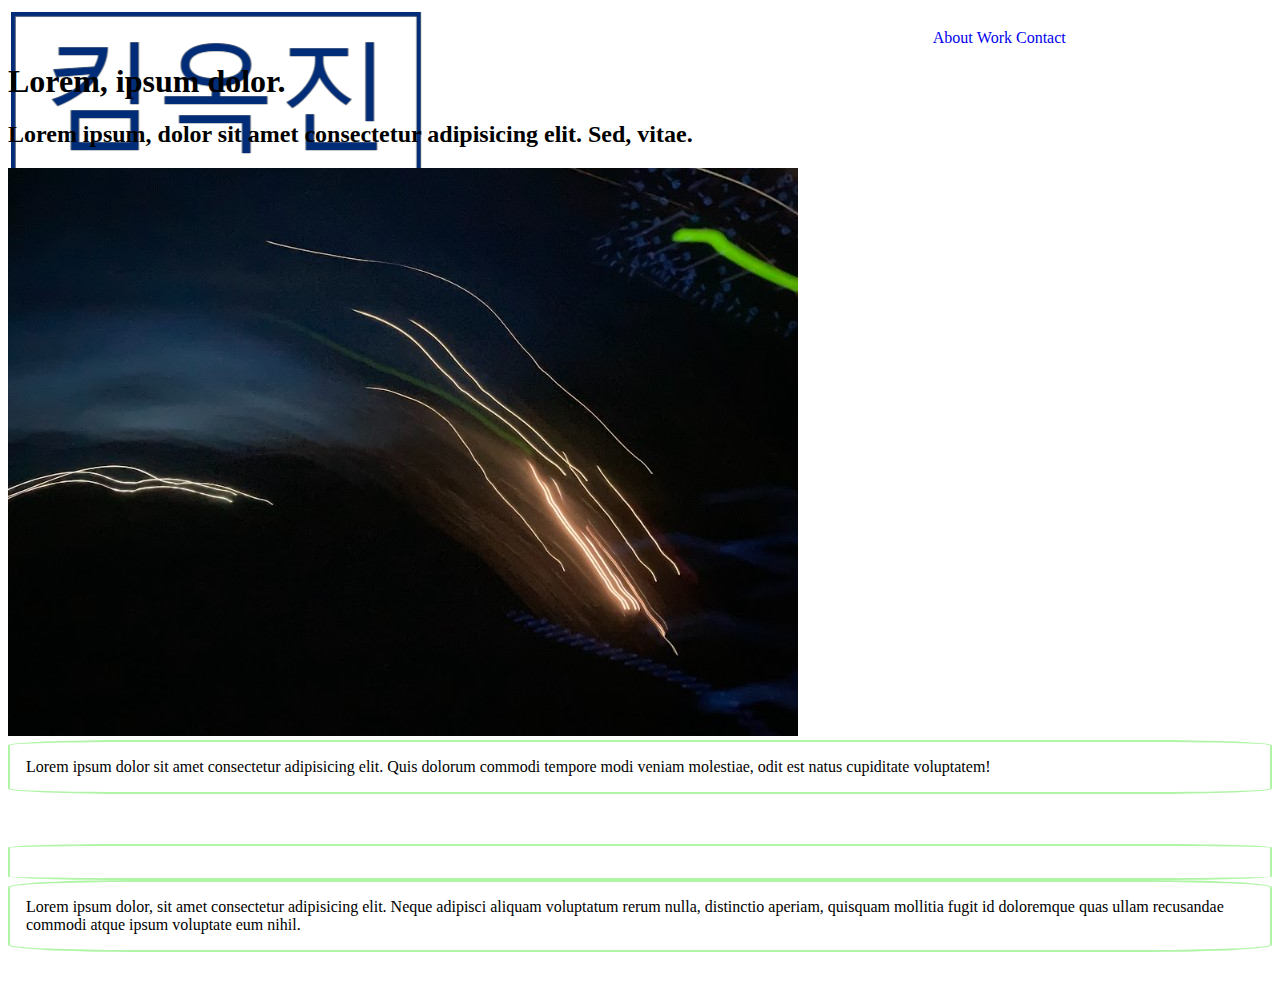
==== index.html @ 6edfecc0 "add nav links, logo, placeholder text, & work in progress styling for background image and logo resi" ====
<!DOCTYPE html>
<html lang="en">
<head>
  <meta charset="UTF-8">
  <meta http-equiv="X-UA-Compatible" content="IE=edge">
  <meta name="viewport" content="width=device-width, initial-scale=1.0">
  <title>Melissa Hibner Portfolio</title>
  <link href="css/styles.css" rel="stylesheet" type="text/css">
</head>
<body>
  <div>
      <header>
    <img src="img/koj.png" alt="logo" >
   </header>
   <nav>
     <ul>
       <li><a href="about.html">About</a></li>
       <li><a href="work.html">Work</a></li>
       <li><a href="contact.html">Contact</a></li>
      </ul>
    </nav>
  </div>

  <div>
  <h1>Lorem, ipsum dolor.</h1>
  <h2>Lorem ipsum, dolor sit amet consectetur adipisicing elit. Sed, vitae.</h2>
  <img src="img/night.jpg" alt="">
  <p>Lorem ipsum dolor sit amet consectetur adipisicing elit. Quis dolorum commodi tempore modi veniam molestiae, odit est natus cupiditate voluptatem!</p>
</div>
  <!-- about page-->
  <em></em>
  <strong></strong>
  
  <p><span></span></p>
  <p>Lorem ipsum dolor, sit amet consectetur adipisicing elit. Neque adipisci aliquam voluptatum rerum nulla, distinctio aperiam, quisquam mollitia fugit id doloremque quas ullam recusandae commodi atque ipsum voluptate eum nihil.</p>

  <!--works page-->
  <ol>
    <li><a href=""> </a></li>
    <li><a href=""> </a></li>
    <li><a href=""> </a></li>
    <li><a href=""> </a></li>
  </ol>

  <!--contact page-->
  <div class="contact">

    
  </div>
</body>
</html>
---- css/styles.css ----
body{
  font-size: 1rem;
}

div{
  margin-bottom: 50px;
  height: 30%;
}

header{
  height: 5px;
}

img #kojlogo{
  float: left;
  max-width: 100%;
  height: auto;
}

/* color palette */
 nav{
  float:right;
  width: 30%;
 }
ul{
  text-decoration: none;
}

li{
  display: inline;
}

a{
  text-decoration: none;
}

.side{
  float: right;
}

{
  margin: auto;
  width: 30%;
  height: auto;
  display: block;
  
}

p{
  margin: 0;
  border: 2px solid #B0F5A6;
  border-radius: 10%;
  padding: 1rem;
}
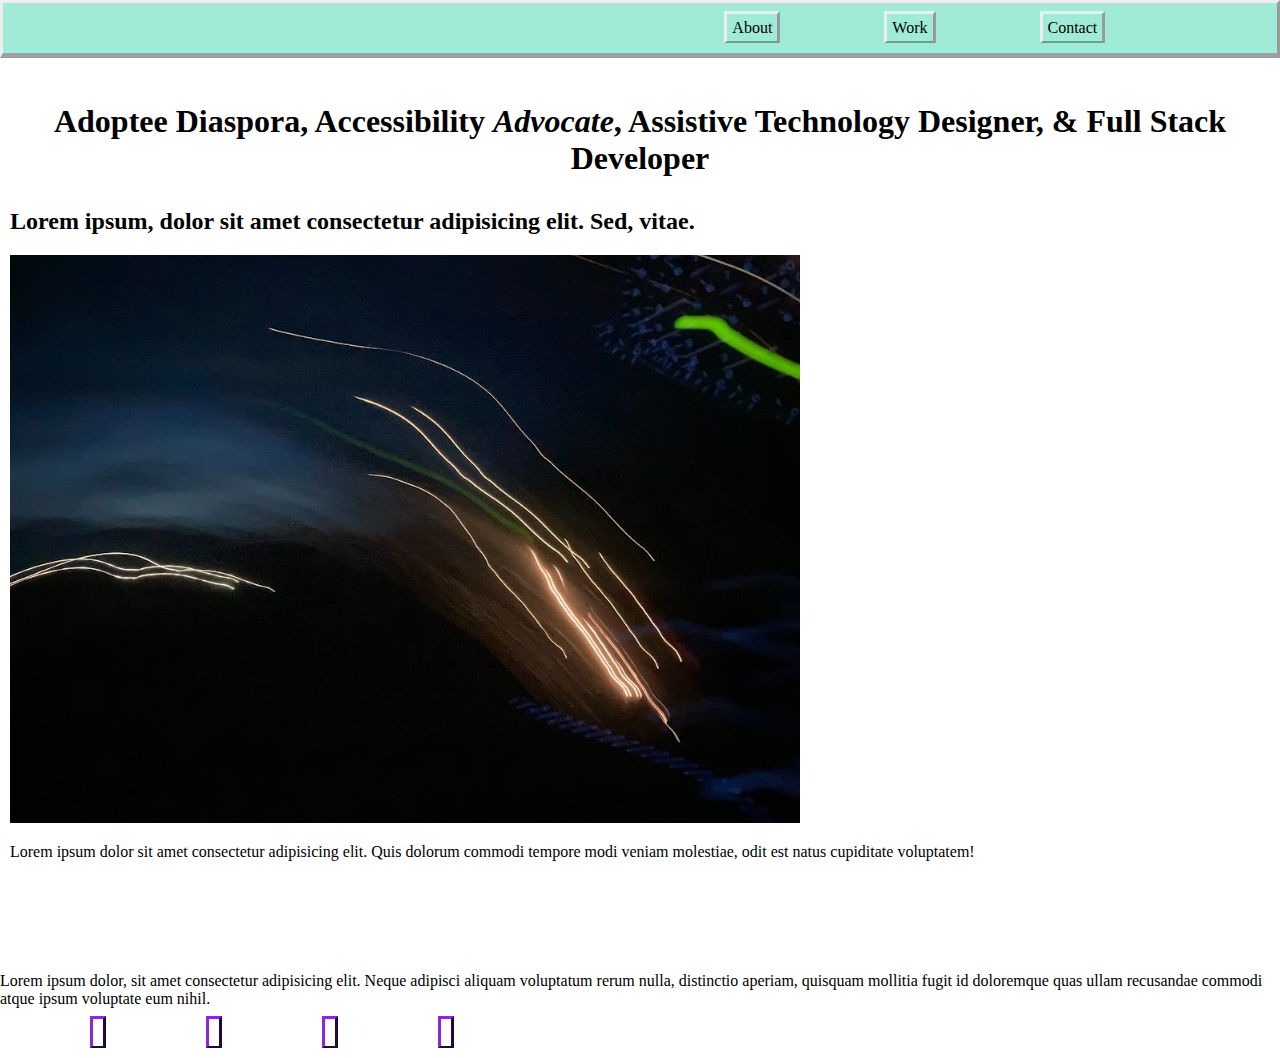
==== commit da35800e: "update header and anchor tag styling color and alignment, added h1 and section main alignment" ====
--- a/index.html
+++ b/index.html
@@ -8,10 +8,9 @@
   <link href="css/styles.css" rel="stylesheet" type="text/css">
 </head>
 <body>
+  <!--home page-->
   <div>
-      <header>
-    <img src="img/koj.png" alt="logo" >
-   </header>
+    <header>
    <nav>
      <ul>
        <li><a href="about.html">About</a></li>
@@ -19,15 +18,21 @@
        <li><a href="contact.html">Contact</a></li>
       </ul>
     </nav>
-  </div>
+  </header>
 
-  <div>
-  <h1>Lorem, ipsum dolor.</h1>
+  <div class="main">  
+    <div>
+  <h1>Adoptee Diaspora, Accessibility <em>Advocate</em>, Assistive Technology Designer,  & Full Stack Developer</h1>
   <h2>Lorem ipsum, dolor sit amet consectetur adipisicing elit. Sed, vitae.</h2>
   <img src="img/night.jpg" alt="">
   <p>Lorem ipsum dolor sit amet consectetur adipisicing elit. Quis dolorum commodi tempore modi veniam molestiae, odit est natus cupiditate voluptatem!</p>
 </div>
+</div>
+
   <!-- about page-->
+  <h1></h1>
+  <img src="" alt>
+
   <em></em>
   <strong></strong>
   
--- a/css/styles.css
+++ b/css/styles.css
@@ -1,39 +1,66 @@
 body{
-  font-size: 1rem;
-}
-
-div{
-  margin-bottom: 50px;
-  height: 30%;
+  margin: 0;
+  padding: 0;
+  size: 1rem;
+  box-sizing: border-box;
+  /*can you use across, cases where not prudent?*/
 }
 
 header{
-  height: 5px;
+  background-color:#A0EBD8;
+  border-bottom: solid #f4f3f3 5px;
+  border-style: outset;
+  overflow: hidden;
 }
 
-img #kojlogo{
-  float: left;
-  max-width: 100%;
-  height: auto;
-}
+nav{
+  float:right;
+  width: 60%;
+ }
 
-/* color palette */
- nav{
-  float:right;
-  width: 30%;
- }
 ul{
   text-decoration: none;
+  text-align: center;
 }
 
 li{
   display: inline;
+  margin: 50px;
 }
 
 a{
+  padding: 5px;
   text-decoration: none;
+  size: 2rem;
 }
 
+a:link{
+  color:#000;
+  border-bottom: solid #A6F5CB 2px;
+  border-style: outset;
+}
+
+a:hover{
+  color:#fff;
+  background-color: #A6F5CB;
+}
+
+.main{
+  margin: 30px 10px; 
+}
+
+h1{
+  text-align: center;
+  padding-top: 15px;
+  padding-bottom: 10px;
+}
+
+h2{
+
+}
+/* color palette */
+
+/*
 .side{
   float: right;
 }
@@ -43,7 +70,6 @@
   width: 30%;
   height: auto;
   display: block;
-  
 }
 
 p{
@@ -51,4 +77,9 @@
   border: 2px solid #B0F5A6;
   border-radius: 10%;
   padding: 1rem;
-}+}
+
+.contact{
+  
+}
+*/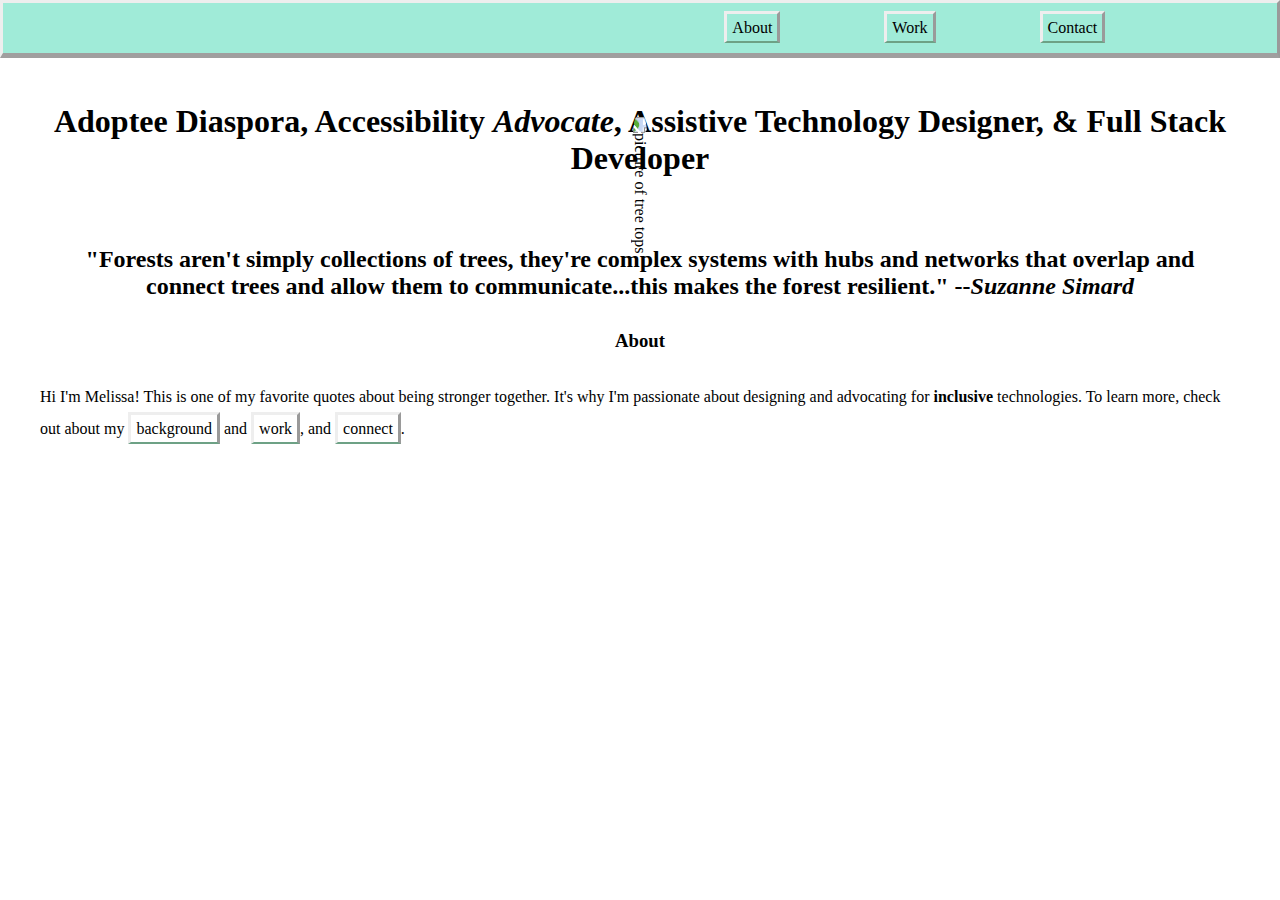
==== commit cec22f45: "add about, work, and contact pages, include images with figcaptions, create form, WIP for form not c" ====
--- a/index.html
+++ b/index.html
@@ -8,7 +8,6 @@
   <link href="css/styles.css" rel="stylesheet" type="text/css">
 </head>
 <body>
-  <!--home page-->
   <div>
     <header>
    <nav>
@@ -23,32 +22,27 @@
   <div class="main">  
     <div>
   <h1>Adoptee Diaspora, Accessibility <em>Advocate</em>, Assistive Technology Designer,  & Full Stack Developer</h1>
-  <h2>Lorem ipsum, dolor sit amet consectetur adipisicing elit. Sed, vitae.</h2>
-  <img src="img/night.jpg" alt="">
-  <p>Lorem ipsum dolor sit amet consectetur adipisicing elit. Quis dolorum commodi tempore modi veniam molestiae, odit est natus cupiditate voluptatem!</p>
+  <img src="img/tree-tops.jpg" alt="picture of tree tops" class="focal-img">
+  <h2>"Forests aren't simply collections of trees, they're complex systems with hubs and networks that overlap and connect trees and allow them to communicate...this makes the forest <strong>resilient</strong>." --<span>Suzanne Simard</span></h2>
+  
+  <div>
+  <h3>About</h3>
+  <p class="about">Hi I'm Melissa! This is one of my favorite quotes about being stronger together. It's why I'm passionate about designing and advocating for <strong>inclusive</strong> technologies. To learn more, check out about my <a href="about.html">background</a> and <a href="works.html">work</a>, and <a href="connect">connect</a>.  </p>
 </div>
 </div>
 
-  <!-- about page-->
-  <h1></h1>
-  <img src="" alt>
+</div>
 
-  <em></em>
-  <strong></strong>
-  
-  <p><span></span></p>
-  <p>Lorem ipsum dolor, sit amet consectetur adipisicing elit. Neque adipisci aliquam voluptatum rerum nulla, distinctio aperiam, quisquam mollitia fugit id doloremque quas ullam recusandae commodi atque ipsum voluptate eum nihil.</p>
+<!--to add?
+<footer>
+  <div>
+    <ul><li><a href="linkedin.com"></a></li></ul>
+    <ul><li><a href="instagram.com"></a></li></ul>
+    <ul><li><a href="twitter.com"></a></li></ul>
+  </div>
+</footer>
+-->
 
-  <!--works page-->
-  <ol>
-    <li><a href=""> </a></li>
-    <li><a href=""> </a></li>
-    <li><a href=""> </a></li>
-    <li><a href=""> </a></li>
-  </ol>
-
-  <!--contact page-->
-  <div class="contact">
 
     
   </div>
--- a/css/styles.css
+++ b/css/styles.css
@@ -6,7 +6,7 @@
   /*can you use across, cases where not prudent?*/
 }
 
-header{
+header, footer{
   background-color:#A0EBD8;
   border-bottom: solid #f4f3f3 5px;
   border-style: outset;
@@ -26,6 +26,7 @@
 li{
   display: inline;
   margin: 50px;
+  color: #000;
 }
 
 a{
@@ -44,9 +45,12 @@
   color:#fff;
   background-color: #A6F5CB;
 }
+/* home page */
 
 .main{
   margin: 30px 10px; 
+  padding-left: 30px;
+  padding-right: 30px;
 }
 
 h1{
@@ -55,31 +59,42 @@
   padding-bottom: 10px;
 }
 
-h2{
 
-}
-/* color palette */
-
-/*
-.side{
-  float: right;
+.focal-img{
+  margin: auto;
+  width: 200px;
+  height: auto;
+  display: block;
+  border-radius: 30%;
+  transform: rotate(90deg);
 }
 
-{
+.row-img{
   margin: auto;
-  width: 30%;
+  width: 200px;
   height: auto;
   display: block;
+  border-radius: 30%;
+  transform: rotate(0deg);
 }
 
-p{
-  margin: 0;
-  border: 2px solid #B0F5A6;
-  border-radius: 10%;
-  padding: 1rem;
+h2, h3{
+  text-align: center;
+  padding-bottom: 10px;
+  margin-left: 15px;
+  margin-right: 15px;
 }
 
-.contact{
-  
+span{
+  font-style: italic;
 }
-*/+
+.about{
+  line-height: 2;
+}
+
+.skills{
+  float: right;
+  width: 30%;
+}
+
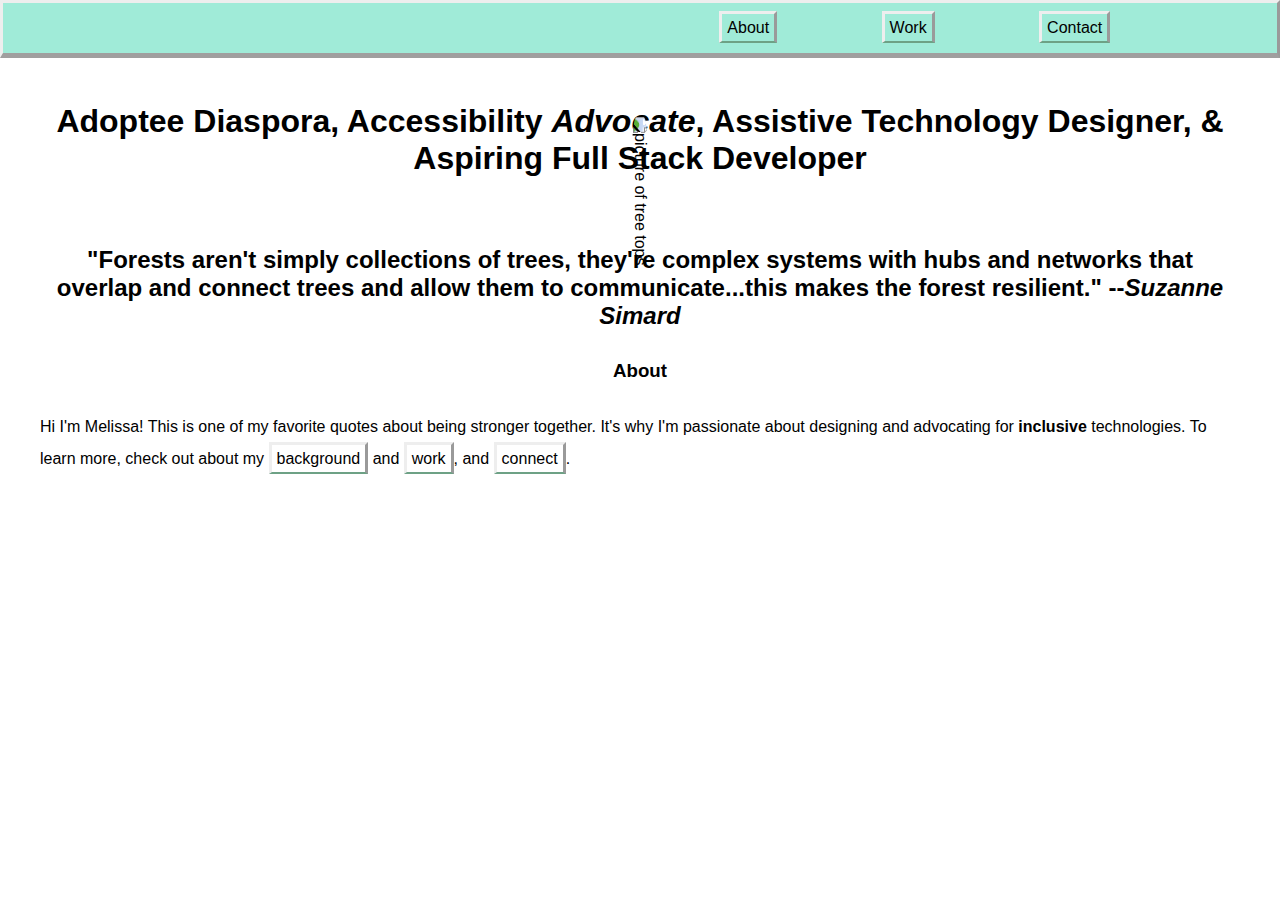
==== commit b0f3c0be: "add images and font, add projects to work.html and reformat spacing, style form in contact.html, udp" ====
--- a/index.html
+++ b/index.html
@@ -18,33 +18,17 @@
       </ul>
     </nav>
   </header>
+</div>
 
   <div class="main">  
     <div>
-  <h1>Adoptee Diaspora, Accessibility <em>Advocate</em>, Assistive Technology Designer,  & Full Stack Developer</h1>
+  <h1>Adoptee Diaspora, Accessibility <em>Advocate</em>, Assistive Technology Designer,  & Aspiring Full Stack Developer</h1>
   <img src="img/tree-tops.jpg" alt="picture of tree tops" class="focal-img">
   <h2>"Forests aren't simply collections of trees, they're complex systems with hubs and networks that overlap and connect trees and allow them to communicate...this makes the forest <strong>resilient</strong>." --<span>Suzanne Simard</span></h2>
-  
+  </div>
   <div>
   <h3>About</h3>
-  <p class="about">Hi I'm Melissa! This is one of my favorite quotes about being stronger together. It's why I'm passionate about designing and advocating for <strong>inclusive</strong> technologies. To learn more, check out about my <a href="about.html">background</a> and <a href="works.html">work</a>, and <a href="connect">connect</a>.  </p>
+  <p class="about">Hi I'm Melissa! This is one of my favorite quotes about being stronger together. It's why I'm passionate about designing and advocating for <strong>inclusive</strong> technologies. To learn more, check out about my <a href="about.html">background</a> and <a href="works.html">work</a>, and <a href="connect">connect</a>. </p>
 </div>
-</div>
-
-</div>
-
-<!--to add?
-<footer>
-  <div>
-    <ul><li><a href="linkedin.com"></a></li></ul>
-    <ul><li><a href="instagram.com"></a></li></ul>
-    <ul><li><a href="twitter.com"></a></li></ul>
-  </div>
-</footer>
--->
-
-
-    
-  </div>
 </body>
 </html>--- a/css/styles.css
+++ b/css/styles.css
@@ -3,10 +3,10 @@
   padding: 0;
   size: 1rem;
   box-sizing: border-box;
-  /*can you use across, cases where not prudent?*/
+  font-family: 'Poppins', sans-serif;
 }
 
-header, footer{
+header{
   background-color:#A0EBD8;
   border-bottom: solid #f4f3f3 5px;
   border-style: outset;
@@ -23,7 +23,7 @@
   text-align: center;
 }
 
-li{
+nav li{
   display: inline;
   margin: 50px;
   color: #000;
@@ -45,7 +45,6 @@
   color:#fff;
   background-color: #A6F5CB;
 }
-/* home page */
 
 .main{
   margin: 30px 10px; 
@@ -59,7 +58,6 @@
   padding-bottom: 10px;
 }
 
-
 .focal-img{
   margin: auto;
   width: 200px;
@@ -67,15 +65,6 @@
   display: block;
   border-radius: 30%;
   transform: rotate(90deg);
-}
-
-.row-img{
-  margin: auto;
-  width: 200px;
-  height: auto;
-  display: block;
-  border-radius: 30%;
-  transform: rotate(0deg);
 }
 
 h2, h3{
@@ -95,6 +84,55 @@
 
 .skills{
   float: right;
-  width: 30%;
+  width: 20%;
+  color:#000;
+  border: solid #A6F5CB 2px;
+  border-style: outset;
 }
 
+ul{
+  text-decoration: none;
+  list-style-type: none;
+}
+
+.column-img{
+  width: 200px;
+  display: block;
+  border-radius: 30%;
+  transform: rotate(0deg);
+}
+
+.proj{
+  display: block;
+  margin: auto;
+  height: auto;
+  width: 20%;
+  box-sizing: border-box;
+  line-height: 1.5;
+}
+
+.contact{
+  margin: auto;
+  width: 50%;
+  height: auto;
+  display:block;
+}
+
+form{
+  background-color:#A0EBD8;
+  border-bottom: solid #f4f3f3 5px;
+  border-style: outset;
+  overflow: hidden;
+  padding: 30px;
+}
+
+form div{
+  padding-bottom:5px;
+  width: 100%;
+}
+
+button{
+  color:#000;
+  border-bottom: solid #A6F5CB 2px;
+  border-style: outset;
+}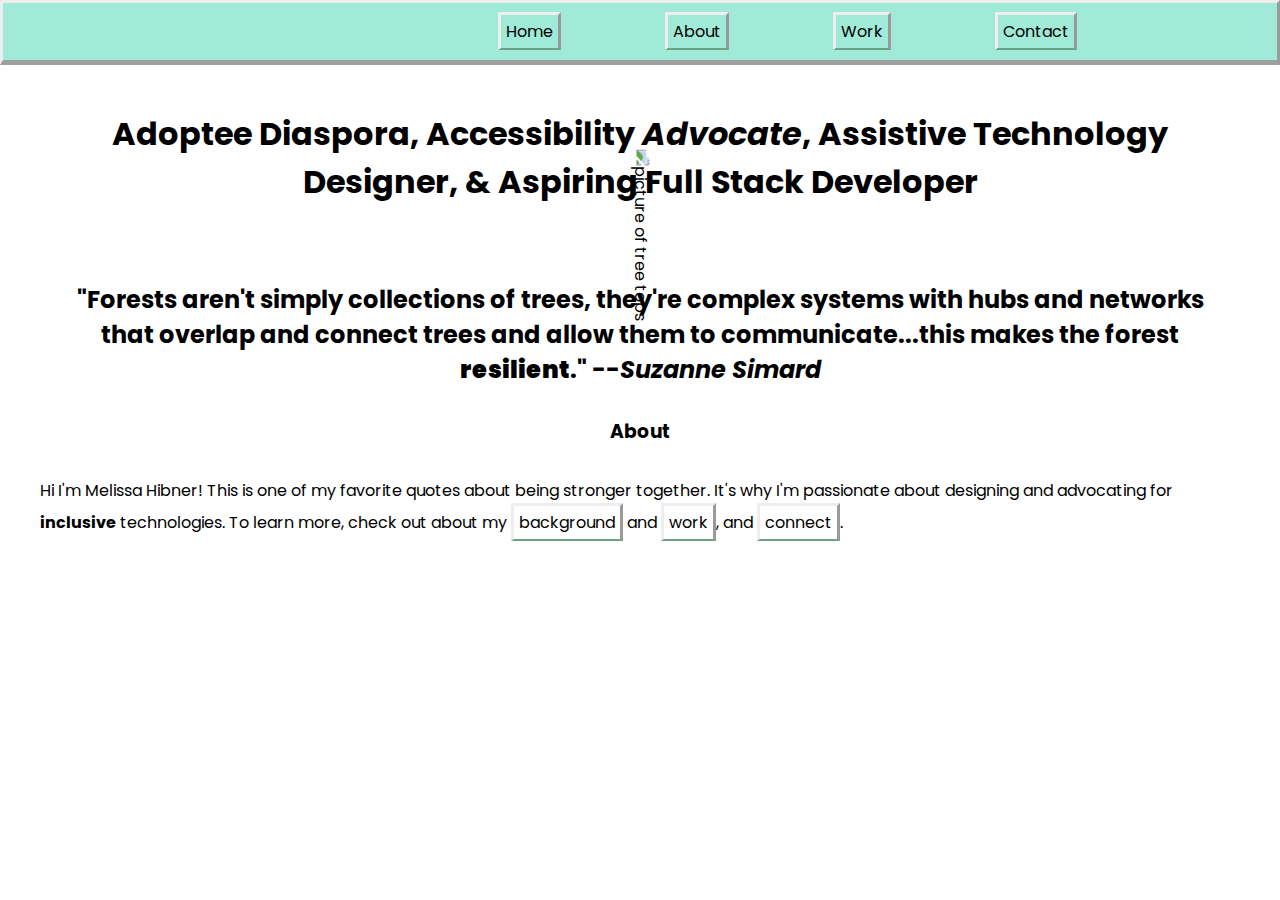
==== commit bef9db57: "add missing nav link to each page, update sidebar spacing, add content edits" ====
--- a/index.html
+++ b/index.html
@@ -6,12 +6,16 @@
   <meta name="viewport" content="width=device-width, initial-scale=1.0">
   <title>Melissa Hibner Portfolio</title>
   <link href="css/styles.css" rel="stylesheet" type="text/css">
+  <link rel="preconnect" href="https://fonts.googleapis.com">
+<link rel="preconnect" href="https://fonts.gstatic.com" crossorigin>
+<link href="https://fonts.googleapis.com/css2?family=Poppins:ital,wght@0,100;0,400;0,600;1,400&display=swap" rel="stylesheet">
 </head>
 <body>
   <div>
     <header>
    <nav>
      <ul>
+      <li><a href="index.html">Home</a></li>
        <li><a href="about.html">About</a></li>
        <li><a href="work.html">Work</a></li>
        <li><a href="contact.html">Contact</a></li>
@@ -28,7 +32,7 @@
   </div>
   <div>
   <h3>About</h3>
-  <p class="about">Hi I'm Melissa! This is one of my favorite quotes about being stronger together. It's why I'm passionate about designing and advocating for <strong>inclusive</strong> technologies. To learn more, check out about my <a href="about.html">background</a> and <a href="works.html">work</a>, and <a href="connect">connect</a>. </p>
+  <p class="about">Hi I'm Melissa Hibner! This is one of my favorite quotes about being stronger together. It's why I'm passionate about designing and advocating for <strong>inclusive</strong> technologies. To learn more, check out about my <a href="about.html">background</a> and <a href="works.html">work</a>, and <a href="connect">connect</a>. </p>
 </div>
 </body>
 </html>--- a/css/styles.css
+++ b/css/styles.css
@@ -15,7 +15,7 @@
 
 nav{
   float:right;
-  width: 60%;
+  width: 80%;
  }
 
 ul{
@@ -87,12 +87,17 @@
   width: 20%;
   color:#000;
   border: solid #A6F5CB 2px;
-  border-style: outset;
+  border-style: double;
+  margin: 15px 20px 10px 30px;
 }
 
-ul{
+ul, ol{
   text-decoration: none;
   list-style-type: none;
+}
+
+ol li{
+  text-align: center;
 }
 
 .column-img{
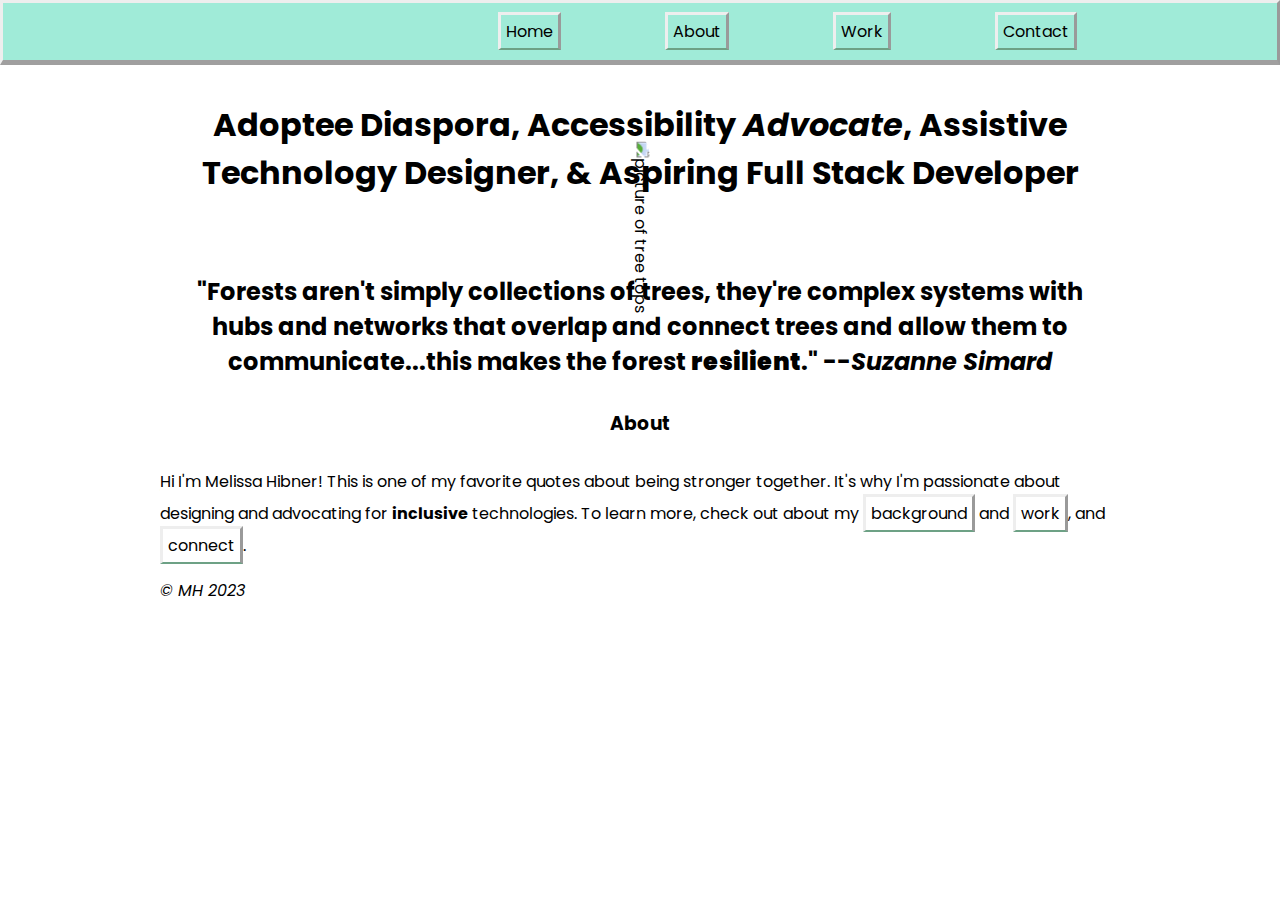
==== commit c988619d: "add class and corresponding styling so all pages are responsive" ====
--- a/index.html
+++ b/index.html
@@ -1,38 +1,61 @@
 <!DOCTYPE html>
 <html lang="en">
-<head>
-  <meta charset="UTF-8">
-  <meta http-equiv="X-UA-Compatible" content="IE=edge">
-  <meta name="viewport" content="width=device-width, initial-scale=1.0">
-  <title>Melissa Hibner Portfolio</title>
-  <link href="css/styles.css" rel="stylesheet" type="text/css">
-  <link rel="preconnect" href="https://fonts.googleapis.com">
-<link rel="preconnect" href="https://fonts.gstatic.com" crossorigin>
-<link href="https://fonts.googleapis.com/css2?family=Poppins:ital,wght@0,100;0,400;0,600;1,400&display=swap" rel="stylesheet">
-</head>
-<body>
-  <div>
+  <head>
+    <meta charset="UTF-8" />
+    <meta http-equiv="X-UA-Compatible" content="IE=edge" />
+    <meta name="viewport" content="width=device-width, initial-scale=1.0" />
+    <title>Melissa Hibner Portfolio</title>
+    <link href="css/styles.css" rel="stylesheet" type="text/css" />
+    <link rel="preconnect" href="https://fonts.googleapis.com" />
+    <link rel="preconnect" href="https://fonts.gstatic.com" crossorigin />
+    <link
+      href="https://fonts.googleapis.com/css2?family=Poppins:ital,wght@0,100;0,400;0,600;1,400&display=swap"
+      rel="stylesheet"
+    />
+  </head>
+  <body>
     <header>
-   <nav>
-     <ul>
-      <li><a href="index.html">Home</a></li>
-       <li><a href="about.html">About</a></li>
-       <li><a href="work.html">Work</a></li>
-       <li><a href="contact.html">Contact</a></li>
-      </ul>
-    </nav>
-  </header>
-</div>
+      <nav>
+        <ul>
+          <li><a href="index.html">Home</a></li>
+          <li><a href="about.html">About</a></li>
+          <li><a href="work.html">Work</a></li>
+          <li><a href="contact.html">Contact</a></li>
+        </ul>
+      </nav>
+    </header>
+    <div class="section">
+      <div>
+        <h1>
+          Adoptee Diaspora, Accessibility <em>Advocate</em>, Assistive
+          Technology Designer, & Aspiring Full Stack Developer
+        </h1>
+        <img
+          src="img/tree-tops.jpg"
+          alt="picture of tree tops"
+          class="focal-img"
+        />
+        <h2>
+          "Forests aren't simply collections of trees, they're complex systems
+          with hubs and networks that overlap and connect trees and allow them
+          to communicate...this makes the forest <strong>resilient</strong>."
+          --<span>Suzanne Simard</span>
+        </h2>
+      </div>
+      <div>
+        <h3>About</h3>
+        <p class="about">
+          Hi I'm Melissa Hibner! This is one of my favorite quotes about being
+          stronger together. It's why I'm passionate about designing and
+          advocating for <strong>inclusive</strong> technologies. To learn more,
+          check out about my <a href="about.html">background</a> and
+          <a href="work.html">work</a>, and <a href="contact.html">connect</a>.
+        </p>
+      </div>
+    </div>
 
-  <div class="main">  
-    <div>
-  <h1>Adoptee Diaspora, Accessibility <em>Advocate</em>, Assistive Technology Designer,  & Aspiring Full Stack Developer</h1>
-  <img src="img/tree-tops.jpg" alt="picture of tree tops" class="focal-img">
-  <h2>"Forests aren't simply collections of trees, they're complex systems with hubs and networks that overlap and connect trees and allow them to communicate...this makes the forest <strong>resilient</strong>." --<span>Suzanne Simard</span></h2>
-  </div>
-  <div>
-  <h3>About</h3>
-  <p class="about">Hi I'm Melissa Hibner! This is one of my favorite quotes about being stronger together. It's why I'm passionate about designing and advocating for <strong>inclusive</strong> technologies. To learn more, check out about my <a href="about.html">background</a> and <a href="works.html">work</a>, and <a href="connect">connect</a>. </p>
-</div>
-</body>
-</html>+    <footer class="section">
+      <span>&copy MH 2023</span>
+    </footer>
+  </body>
+</html>
--- a/css/styles.css
+++ b/css/styles.css
@@ -2,8 +2,8 @@
   margin: 0;
   padding: 0;
   size: 1rem;
+  font-family: 'Poppins', sans-serif;
   box-sizing: border-box;
-  font-family: 'Poppins', sans-serif;
 }
 
 header{
@@ -13,7 +13,7 @@
   overflow: hidden;
 }
 
-nav{
+nav {
   float:right;
   width: 80%;
  }
@@ -46,11 +46,13 @@
   background-color: #A6F5CB;
 }
 
-.main{
-  margin: 30px 10px; 
+.section{
+  margin: 0 auto;
   padding-left: 30px;
   padding-right: 30px;
+  width: 960px;
 }
+
 
 h1{
   text-align: center;
@@ -83,38 +85,52 @@
 }
 
 .skills{
+  width: 150px;
+  height: auto;
+  display: block;
   float: right;
-  width: 20%;
+  margin-left: 20px;
   color:#000;
-  border: solid #A6F5CB 2px;
+  border: solid #A6F5CB 5px;
   border-style: double;
-  margin: 15px 20px 10px 30px;
+  border-radius: 10%;
 }
 
-ul, ol{
+ul{
   text-decoration: none;
   list-style-type: none;
 }
 
+.skills li{
+  text-align: left;
+  inline-size: min-content;
+}
+
 ol li{
+  text-align: left;
+}
+
+ul li{
   text-align: center;
 }
 
 .column-img{
+  margin: auto;
   width: 200px;
+  height: auto;
   display: block;
   border-radius: 30%;
   transform: rotate(0deg);
+  border: #A0EBD8 3px solid;
 }
 
 .proj{
-  display: block;
-  margin: auto;
-  height: auto;
-  width: 20%;
-  box-sizing: border-box;
-  line-height: 1.5;
-}
+    display: block;
+    margin: auto;
+    height: auto;
+    width: 80%;
+    text-align: center;
+  }
 
 .contact{
   margin: auto;
@@ -136,8 +152,44 @@
   width: 100%;
 }
 
-button{
+.button1{
   color:#000;
-  border-bottom: solid #A6F5CB 2px;
+  margin-top:10px;
+  border-bottom: solid #A6F5CB 1px;
+  background-color: #fff;
   border-style: outset;
-}+  border-radius: 5%;
+  padding: 5px;
+  size: 2rem;
+  width: 40%;
+}
+
+.button1:hover{
+  color:#fff;
+  background-color: #A6F5CB;
+}
+
+
+
+/* media queries */
+ @media only screen and (max-width:980px){
+  header {
+    margin: 0 auto;
+    padding-left: 30px;
+    padding-right: 30px;
+    width: auto;
+    float: none;
+    text-align: center;
+  }
+  nav li{
+    margin: 5px;
+     }
+  nav a{
+    font-size: .75rem;
+  }
+  .section{
+    width: auto;
+    margin: 0px auto;
+    text-align: center;
+  }
+ }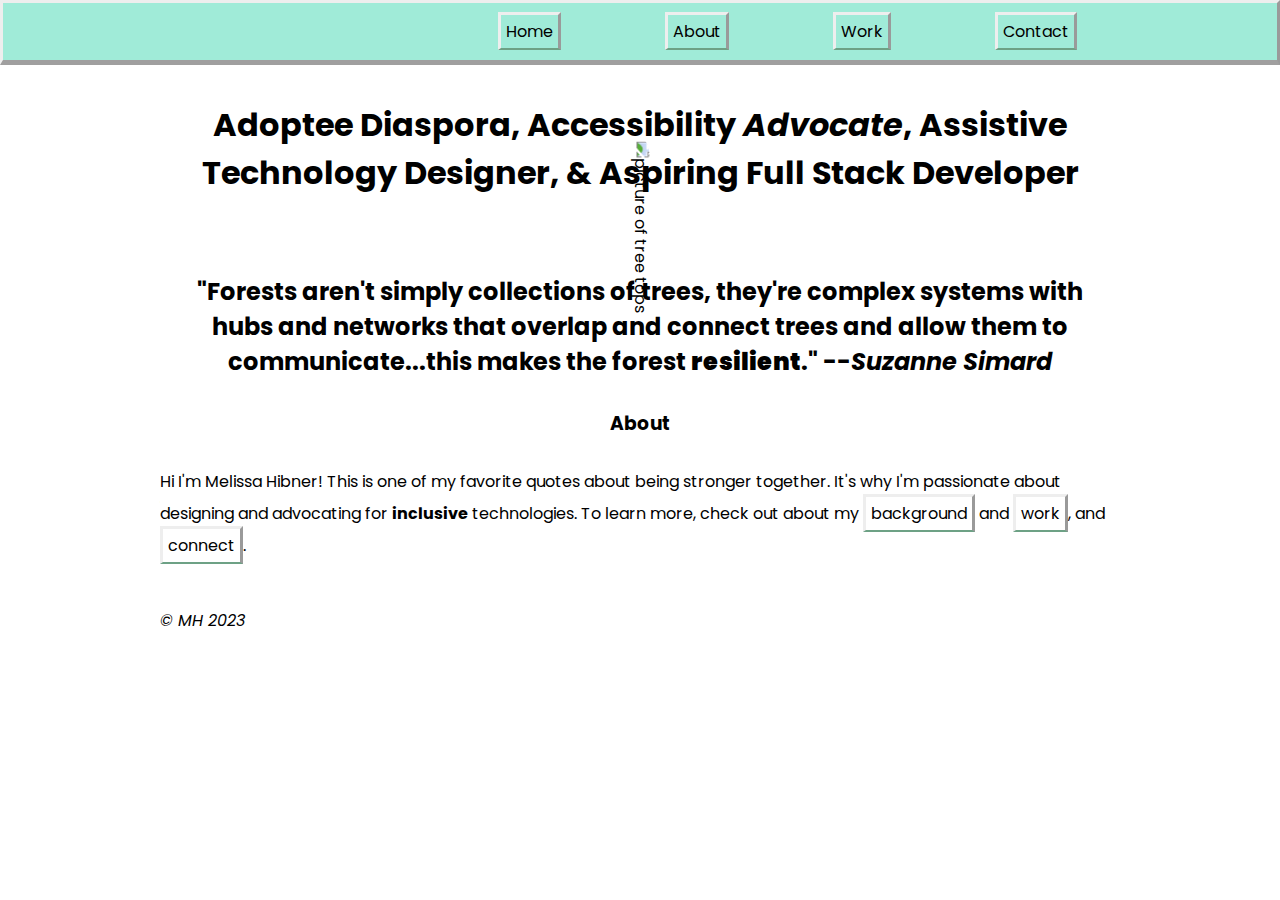
==== commit abfd65ef: "update so pages are responsive across different platforms and add README.md" ====
--- a/index.html
+++ b/index.html
@@ -53,7 +53,6 @@
         </p>
       </div>
     </div>
-
     <footer class="section">
       <span>&copy MH 2023</span>
     </footer>
--- a/css/styles.css
+++ b/css/styles.css
@@ -169,17 +169,32 @@
   background-color: #A6F5CB;
 }
 
-
+footer{
+  padding-top: 30px;
+  padding-bottom: 15px;
+}
 
 /* media queries */
  @media only screen and (max-width:980px){
+  body{
+    font-size: .75rem;
+  }
+  h1{
+    font-size: 1.25rem;
+  }
+  h2, h3{
+    font-size: 1rem;
+  }
   header {
     margin: 0 auto;
     padding-left: 30px;
     padding-right: 30px;
     width: auto;
-    float: none;
-    text-align: center;
+    text-align: center;
+  }
+  nav {
+    float:none;
+    width: 80%;
   }
   nav li{
     margin: 5px;
@@ -187,9 +202,59 @@
   nav a{
     font-size: .75rem;
   }
+  a{
+    padding: 1.5px;
+    text-decoration: none;
+    size: 1rem;
+  }
+  a:link{
+    color:#000;
+    border-bottom: solid #A6F5CB .5px;
+    border-style: outset;
+  }
   .section{
     width: auto;
     margin: 0px auto;
     text-align: center;
   }
- }+ }
+
+ @media only screen and (max-width:500px){
+  header {
+    margin: 0;
+  }
+  nav {
+    float:none;
+    width: auto;
+    height: auto;
+    display: inline;
+   }
+  nav li{
+    margin: .5px;
+     }
+  nav a{
+    font-size: .40rem;
+  }
+  .section{
+    width: auto;
+    margin: 0px auto;
+    text-align: center;
+  }
+  .contact{
+    margin: auto;
+    width: auto;
+    height: auto;
+    display:block;
+  }
+  form{
+    background-color:#A0EBD8;
+    border-bottom: solid #f4f3f3 5px;
+    border-style: outset;
+    overflow: hidden;
+    padding: 15px;
+  }
+  form div{
+    padding-bottom:5px;
+    width: auto;
+  }
+}